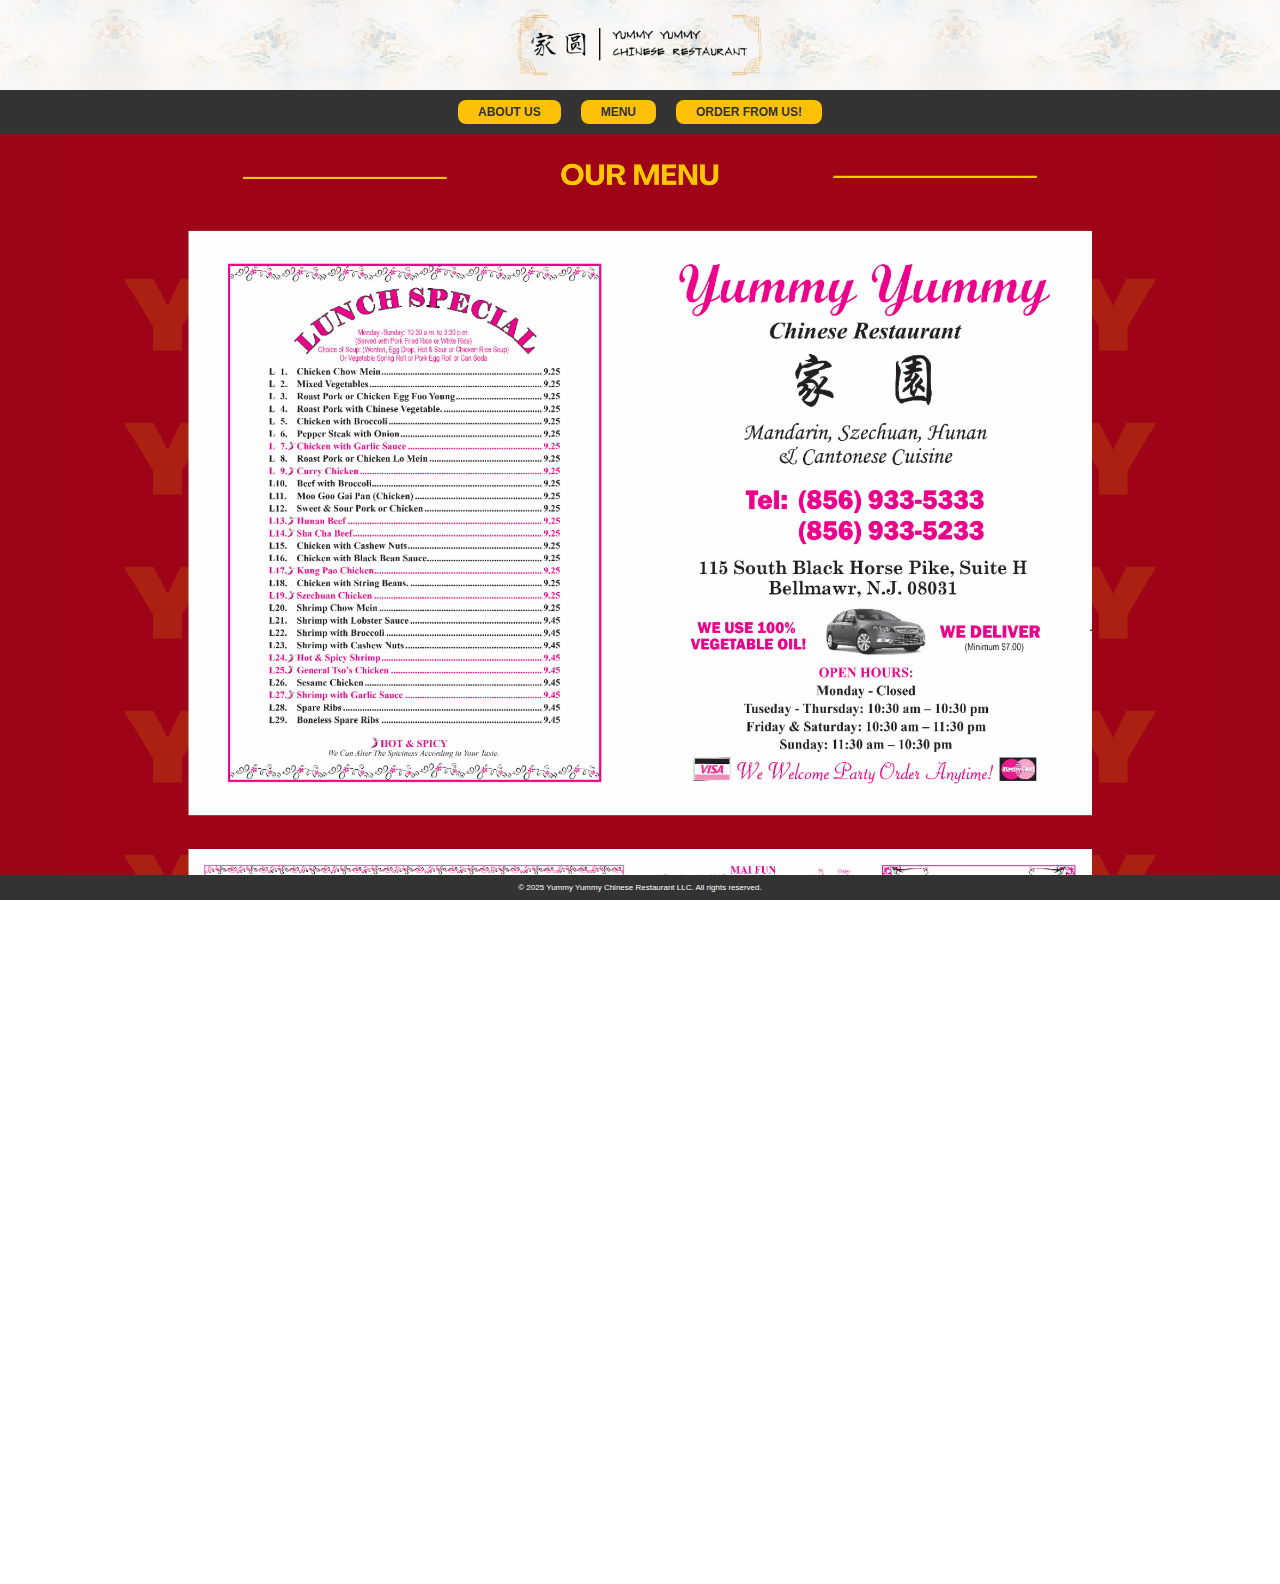
==== menu.html @ f9bc4125 "Add files via upload" ====
<!DOCTYPE html>
<html lang = "en">
<head>
    <meta charset = "UTF-8">
    <meta name = "viewport" content = "width=device-width, initial-scale = 1.0">
    <title> OUR MENU </title>
    <link rel="stylesheet" href="styles/styles.css">
</head>

<body>
    <header>
        <div class = "logo-container">
            <img src="images/logo.jpg" alt="Yummy Yummy Logo">
        </div>
        <nav>
            <a href="index.html"> ABOUT US </a>
            <a href="menu.html"> MENU </a>
            <a href="order.html"> ORDER FROM US! </a>
        </nav>
    </header>

    <main>
        <section class = "menu-section">
            <img src="images/menu.png" alt="Restaurant Menu">
        </section>
    </main>

    <footer>
        <p> &copy; 2025 Yummy Yummy Chinese Restaurant LLC. All rights reserved. </p>
    </footer>
</body>
</html>
---- styles/styles.css ----
/* General Styles */
/* Ensure the body and html take full height */
html, body {
    overflow-x: hidden;     /* Prevents scrolling to the right */
    height: 100%;
    margin: 0;
    padding: 0;
    display: flex;
    flex-direction: column;
}

body{
    font-family: Arial, sans-serif;
    margin: 0;
    padding: 0;
    width: 100%;
    background-color: #fff;
}

/* Header Styles */
header{
    position: absolute;
    top: 0;
    left: 0;
    width: 100%;
    text-align: center;
    background: #333;
    padding: 0px 0;
    z-index: 1000;     /* Ensures it stays above the content */
}

/* Logo Container */
.logo-container {
    display: flex;
    justify-content: center;
    align-items: center;
    height: 10vh; /* Set the height relative to viewport */
    overflow: hidden;     /* Hide everything outside the viewport */
    width: 100%;
}

/* Logo Image */
.logo-container img {
    height: 10vh;
    width: auto;
    max-width: 100vw;
    object-fit: cover;
}


/* Nav Bar Styling */
nav {
    display: flex;
    justify-content: center; /* Center items */
    gap: 20px; /* Add spacing between buttons */
    padding: 10px 0;
}
/* Ensure the links stretch evenly */
nav a {
    text-decoration: none;
    font-size: 12px;
    font-weight: bold;
    color: #333;
    background: #ffc107; /* Button color */
    padding: 5px 20px; /* Adjust padding */
    border-radius: 8px;
    transition: 0.3s;
}
nav a:hover{
    background: #ff9800;     /* Hover effect */
}

nav ul{
    list-style: none;
    padding: 0;
    display: flex;
    gap: 50px;     /* Space between buttons */
}
nav li{
    display: inline-block;
}

/* Main Content */
main, section{
    padding-top: 0vh;     /* Pushes content past the logo and navbar */
}

main{
    flex: 1;     /* Pushes the footer to the bottom */
    margin-top: 12vh;     /* Push content below the nav */
    text-align: center;
    padding: 0px;
    background-color: #9e0418;
}
section{
    margin: 0px;
}

/* index.html "About Us" Section */
.about-section{
    display: flex;
    justify-content: center;
    align-items: center;
    padding-top: 0vh;
    width: 100%;
}
.about-section img{
    width: 90%;
    max-width: 100vw;
    height: auto;
    display: block;
    margin: 0 auto;
}

/* menu.html "OUR MENU" Section */
.menu-section{
    display: flex;
    justify-content: center;
    align-items: center;
    padding-top: 2vh;
    padding-bottom: 2vh;
    width: 100%;
}
.menu-section img{
    width: 90%;
    max-width: 100vw;
    height: auto;
    display: block;
    margin: 0 auto;
}

/* order.html "Order From Us!" Section */
.order-section{
    display: flex;
    justify-content: center;
    align-items: center;
    padding-top: 5vh;
    padding-bottom: 5vh;
    width: 100%;
}
.order-section img{
    width: 90%;
    max-width: 100vw;
    height: auto;
    display: block;
    margin: 0 auto;
}

/* Footer Styling */
footer {
    position: absolute;
    bottom: 0;
    left: 0;
    width: 100%;
    text-align: center;
    background: #333;
    color: white;
    font-size: 8px;
    padding: 0px;
}
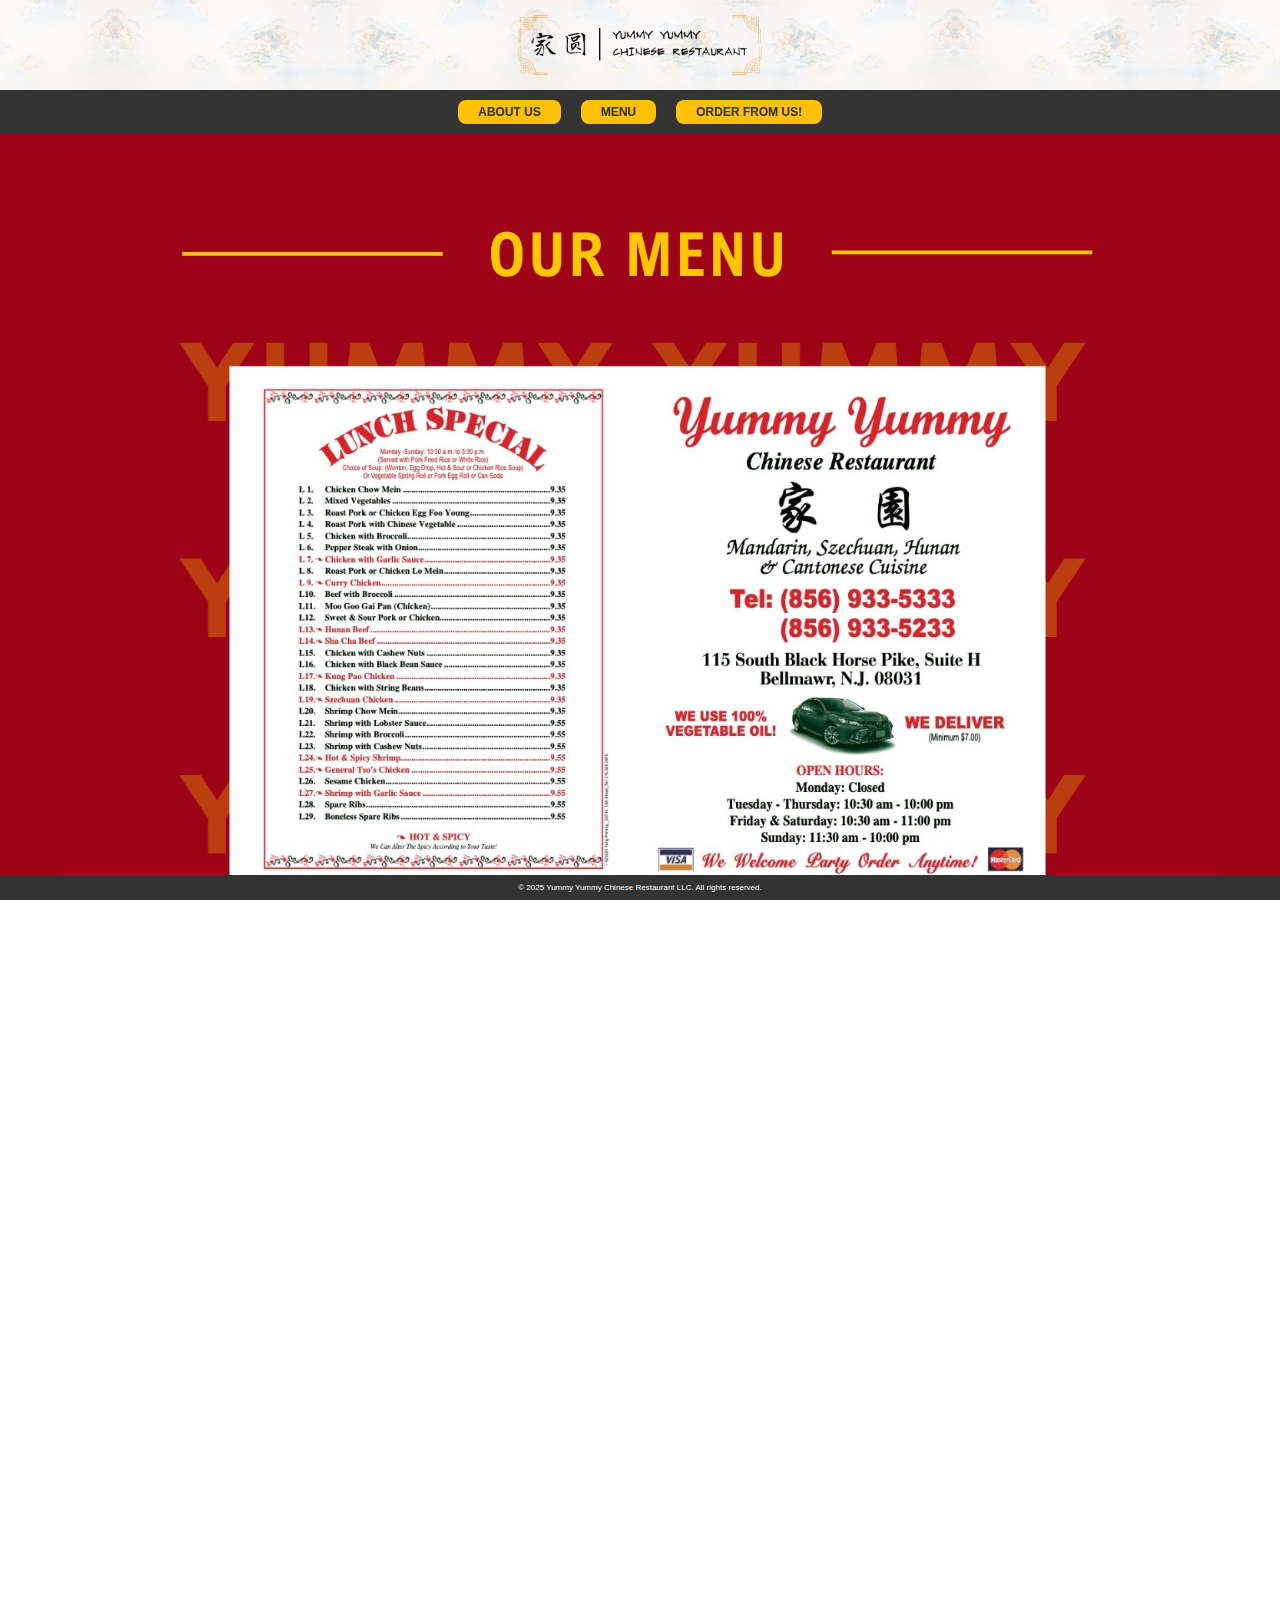
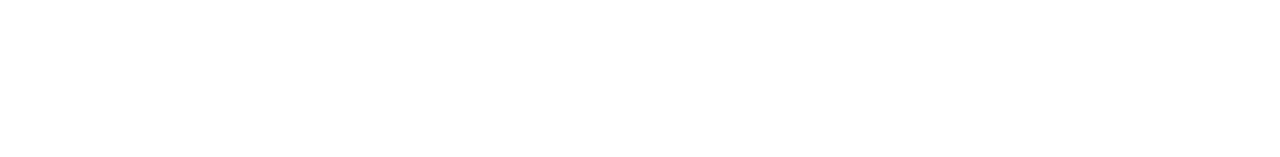
==== commit 13f5e61b: "Update menu.html" ====
--- a/menu.html
+++ b/menu.html
@@ -5,6 +5,7 @@
     <meta name = "viewport" content = "width=device-width, initial-scale = 1.0">
     <title> OUR MENU </title>
     <link rel="stylesheet" href="styles/styles.css">
+    <link rel="icon" type="image/png" href="images/favicon.png">
 </head>
 
 <body>
@@ -21,7 +22,7 @@
 
     <main>
         <section class = "menu-section">
-            <img src="images/menu.png" alt="Restaurant Menu">
+            <img src="images/menu.jpg" alt="Restaurant Menu">
         </section>
     </main>
 
@@ -29,4 +30,4 @@
         <p> &copy; 2025 Yummy Yummy Chinese Restaurant LLC. All rights reserved. </p>
     </footer>
 </body>
-</html>+</html>
--- a/styles/styles.css
+++ b/styles/styles.css
@@ -101,7 +101,7 @@
     display: flex;
     justify-content: center;
     align-items: center;
-    padding-top: 0vh;
+    padding-top: 5vh;
     width: 100%;
 }
 .about-section img{
@@ -117,7 +117,7 @@
     display: flex;
     justify-content: center;
     align-items: center;
-    padding-top: 2vh;
+    padding-top: 5vh;
     padding-bottom: 2vh;
     width: 100%;
 }
